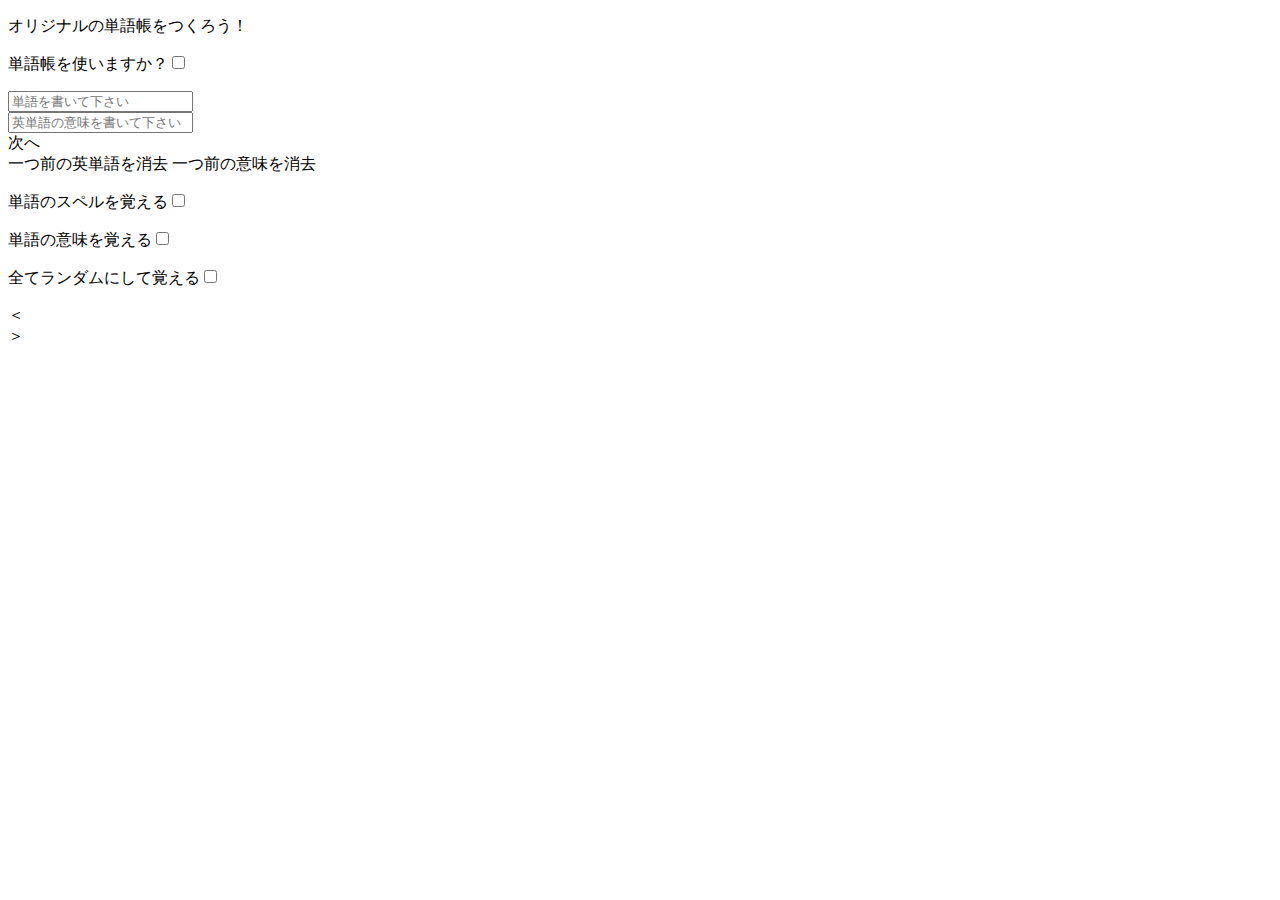
==== index.html @ e0a1b6d9 "ファイル名を変更" ====
<!DOCTYPE html>
<html lang="ja">
  <head>
    <meta charset="UTF-8" />
    <meta name="viewport" content="width=device-width, initial-scale=1.0" />
    <link rel="stylesheet" href=".css" />
    <title>英単語帳</title>
  </head>
  <body>
    <div class="black_board">
      <div id="mainPageContent" class="main_page_content">
        <!-- メインページ -->
        <p class="black_board_title" id="blackBoardTitle">オリジナルの単語帳をつくろう！</p>
        <p class="use_flash_cards" id="useFlashCards">単語帳を使いますか？<input type="checkbox" class="checkbox_use_flash_cards" id="checkboxUseFlashCards" onchange="makeFlashCards(this)"></p>
        <div id="FlashCardsWords" class="flash_cards_words">
          <input
          type="text"
          id="words"
          class="words"
          placeholder="単語を書いて下さい"
          onblur="appearSaveBtn();"
          />
        </div>
        <div id="FlashCardsMeanigs" class="flash_cards_meanings">
          <input
          type="text"
          id="meanings"
          class="meanings"
          placeholder="英単語の意味を書いて下さい"
          onblur="appearSaveBtn();"
          />
        </div>
        <div id="saveBtnContainer" class="save_btn_container">
          <span class="save_btn" onclick="saveBtn()">次へ</span>
        </div>
        <div id="deleteBtnContainer" class="delete_btn_container">
          <span class="delete_words_btn" id="deleteWordsBtn" onclick="deleteBtn(this)">一つ前の英単語を消去</span>
          <span class="delete_meanings_btn" id="deleteMeaningsBtn" onclick="deleteBtn(this)">一つ前の意味を消去</span>
        </div>
        <!-- メインページ -->
      </div>
      
      <!-- 単語帳のタイプを選ぶ画面 -->
      <div id="selectFlashCardsTypesPage" class="select_flash_cards_types_page">
        <div id="selectFlashCardsTypes" class="select_flash_cards_types">
          <p class="memorize_words">単語のスペルを覚える<input type="checkbox" class="checkbox_memorize_words" id="checkboxMemorizeWords" onchange="toPracticePage(this)"></p>
          <p class="memorize_meanings">単語の意味を覚える<input type="checkbox" class="checkbox_memorize_meanings" id="checkboxMemorizeMeanings"onchange="toPracticePage(this)"></p>
          <p class="memorize_both">全てランダムにして覚える<input type="checkbox" class="checkbox_memorize_both" id="checkboxMemorizeBoth"onchange="toPracticePage(this)"></p>
        </div>
        <!-- 単語帳のタイプを選ぶ画面 -->
      </div>
    </div>
    
    <!-- 単語帳で練習 -->
    <div id="practicePage" class="practice_page">
      <div class="practice_page_content">
        <div id="usingFlashCards" class="using_flash_cards"></div>
      </div>
      <div class="next_back_btn_container">
        <div id="backBtn" class="back_btn" onclick="nextBackBtn(this)">＜</div>
        <div id="nextBtn" class="next_btn" onclick="nextBackBtn(this)">＞</div>
      </div>
    </div>
    <!-- 単語帳で練習 -->
  </div>
  <script src=".js"></script>
</body>
</html>
---- .css ----
/* 基本設定 */
body {
    background-color: #00552E;
}


/* メインページ（最初）の画面 */
.black_board_title {
    color: white;
    font-weight: bold;
    font-size: 35px;
}

.main_page_content {
    display: flex;
    position: fixed;
    width: 100%;
    height: 100%;
    justify-content: center;
    align-items: center;
    flex-direction: column;
}

.use_flash_cards {
    display: none;
    color: white;
    font-weight: bold;
    font-size: 35px;
}

input[type=checkbox] {
    transform: scale(3);
    margin-left: 35px;
    /* accent-color:#00552E; */
}

.flash_cards_words {
    display: flex;
    justify-content: center;
    align-items: center;
    border: 1px solid transparent;
    background-color: white;
    width: 40%;
    height: 10%;
}

.flash_cards_meanings {
    display: none;
    justify-content: center;
    align-items: center;
    border: 1px solid transparent;
    background-color: white;
    width: 40%;
    height: 10%;
}

.words {
    outline: none;
    border: none;
    font-size: 25px;
    text-align: center;
    width: 100%;
}

.meanings {
    outline: none;
    border: none;
    font-size: 25px;
    text-align: center;
    width: 100%;
}

.save_btn_container, .delete_btn_container {
    display: none;
    color: white;
    font-weight: bold;
    margin-left: 50%;
    font-size: 25px;
    margin-top: 1%;
}

.delete_words_btn, .delete_meanings_btn, .save_btn {
    cursor: pointer;
}

/* 単語帳の意味をタイプを選択する画面 */
.select_flash_cards_types_page {
    display: none;
    position: fixed;
    width: 100%;
    height: 100%;
    justify-content: center;
    align-items: center;
    flex-direction: column;
}

.memorize_words, .memorize_meanings, .memorize_both {
    color: white;
    font-weight: bold;
    font-size: 35px;
}

/* 単語帳で練習  */
.practice_page {
    display: none;
    position: fixed;
    width: 100%;
    height: 100%;
    justify-content: center;
    align-items: center;
    flex-direction: column;
    gap: 5% 0;
}

.practice_page_content {
    display: flex;
    justify-content: center;
    align-items: center;
    width: 100%;
}

.using_flash_cards {
    display: flex;
    justify-content: center;
    align-items: center;
    border: 1px solid transparent;
    background-color: white;
    font-size: 35px;
    font-weight: bold;
    width: 28%;
    height: 80px;
}

.next_back_btn_container{
    display: flex;
    gap: 30px;
}

.next_btn, .back_btn{
    color: white;
    font-weight: bold;
    border: solid 3px;
    border-radius: 50%;
    font-size: 20px;
    padding: 6px 12px;
    cursor: pointer;
}
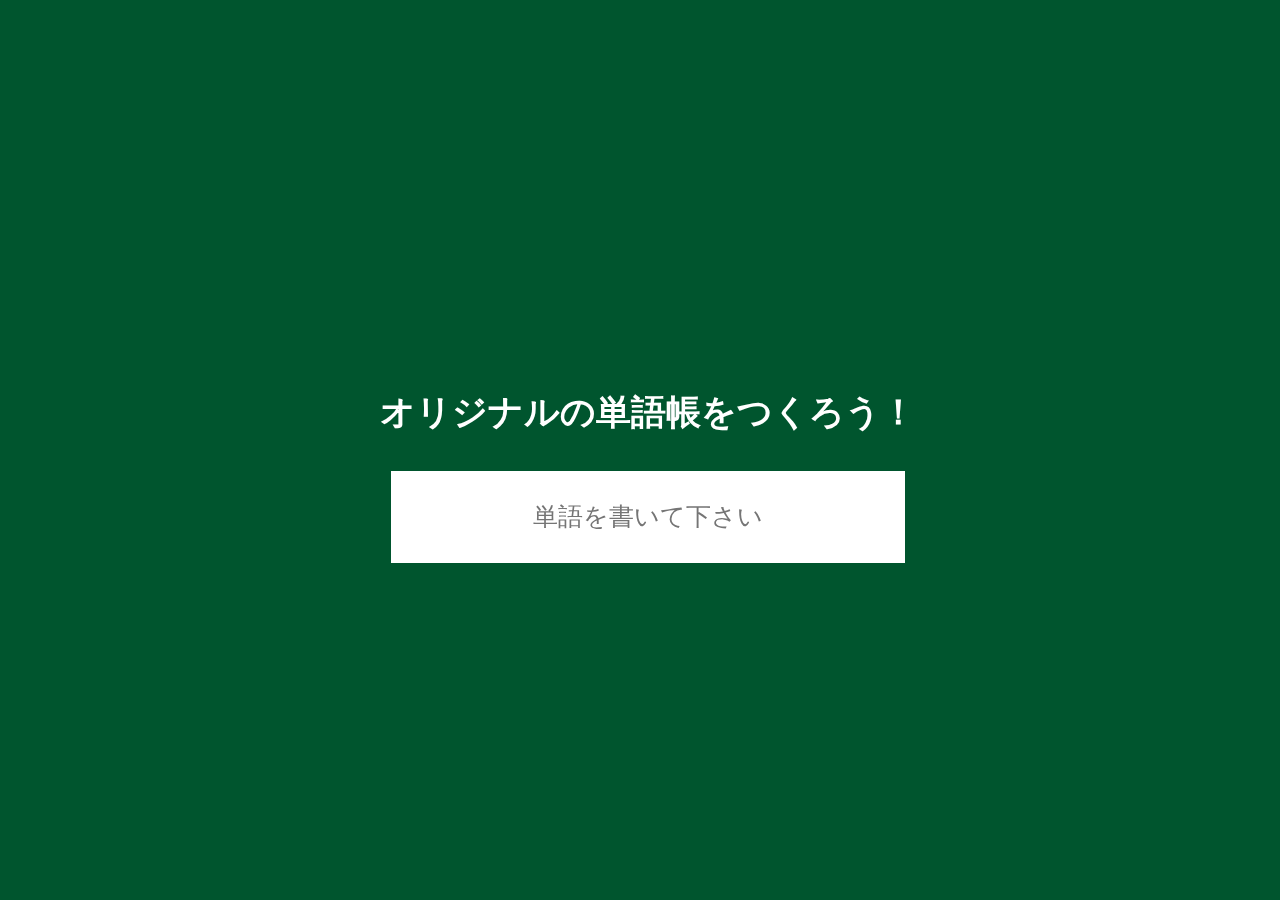
==== commit 8266f803: "ファイル名を変更" ====
--- a/index.html
+++ b/index.html
@@ -3,7 +3,7 @@
   <head>
     <meta charset="UTF-8" />
     <meta name="viewport" content="width=device-width, initial-scale=1.0" />
-    <link rel="stylesheet" href=".css" />
+    <link rel="stylesheet" href="index.css" />
     <title>英単語帳</title>
   </head>
   <body>
@@ -63,6 +63,6 @@
     </div>
     <!-- 単語帳で練習 -->
   </div>
-  <script src=".js"></script>
+  <script src="index.js"></script>
 </body>
 </html>
--- a/index.css
+++ b/index.css
@@ -0,0 +1,147 @@
+/* 基本設定 */
+body {
+    background-color: #00552E;
+}
+
+
+/* メインページ（最初）の画面 */
+.black_board_title {
+    color: white;
+    font-weight: bold;
+    font-size: 35px;
+}
+
+.main_page_content {
+    display: flex;
+    position: fixed;
+    width: 100%;
+    height: 100%;
+    justify-content: center;
+    align-items: center;
+    flex-direction: column;
+}
+
+.use_flash_cards {
+    display: none;
+    color: white;
+    font-weight: bold;
+    font-size: 35px;
+}
+
+input[type=checkbox] {
+    transform: scale(3);
+    margin-left: 35px;
+    /* accent-color:#00552E; */
+}
+
+.flash_cards_words {
+    display: flex;
+    justify-content: center;
+    align-items: center;
+    border: 1px solid transparent;
+    background-color: white;
+    width: 40%;
+    height: 10%;
+}
+
+.flash_cards_meanings {
+    display: none;
+    justify-content: center;
+    align-items: center;
+    border: 1px solid transparent;
+    background-color: white;
+    width: 40%;
+    height: 10%;
+}
+
+.words {
+    outline: none;
+    border: none;
+    font-size: 25px;
+    text-align: center;
+    width: 100%;
+}
+
+.meanings {
+    outline: none;
+    border: none;
+    font-size: 25px;
+    text-align: center;
+    width: 100%;
+}
+
+.save_btn_container, .delete_btn_container {
+    display: none;
+    color: white;
+    font-weight: bold;
+    margin-left: 50%;
+    font-size: 25px;
+    margin-top: 1%;
+}
+
+.delete_words_btn, .delete_meanings_btn, .save_btn {
+    cursor: pointer;
+}
+
+/* 単語帳の意味をタイプを選択する画面 */
+.select_flash_cards_types_page {
+    display: none;
+    position: fixed;
+    width: 100%;
+    height: 100%;
+    justify-content: center;
+    align-items: center;
+    flex-direction: column;
+}
+
+.memorize_words, .memorize_meanings, .memorize_both {
+    color: white;
+    font-weight: bold;
+    font-size: 35px;
+}
+
+/* 単語帳で練習  */
+.practice_page {
+    display: none;
+    position: fixed;
+    width: 100%;
+    height: 100%;
+    justify-content: center;
+    align-items: center;
+    flex-direction: column;
+    gap: 5% 0;
+}
+
+.practice_page_content {
+    display: flex;
+    justify-content: center;
+    align-items: center;
+    width: 100%;
+}
+
+.using_flash_cards {
+    display: flex;
+    justify-content: center;
+    align-items: center;
+    border: 1px solid transparent;
+    background-color: white;
+    font-size: 35px;
+    font-weight: bold;
+    width: 28%;
+    height: 80px;
+}
+
+.next_back_btn_container{
+    display: flex;
+    gap: 30px;
+}
+
+.next_btn, .back_btn{
+    color: white;
+    font-weight: bold;
+    border: solid 3px;
+    border-radius: 50%;
+    font-size: 20px;
+    padding: 6px 12px;
+    cursor: pointer;
+}